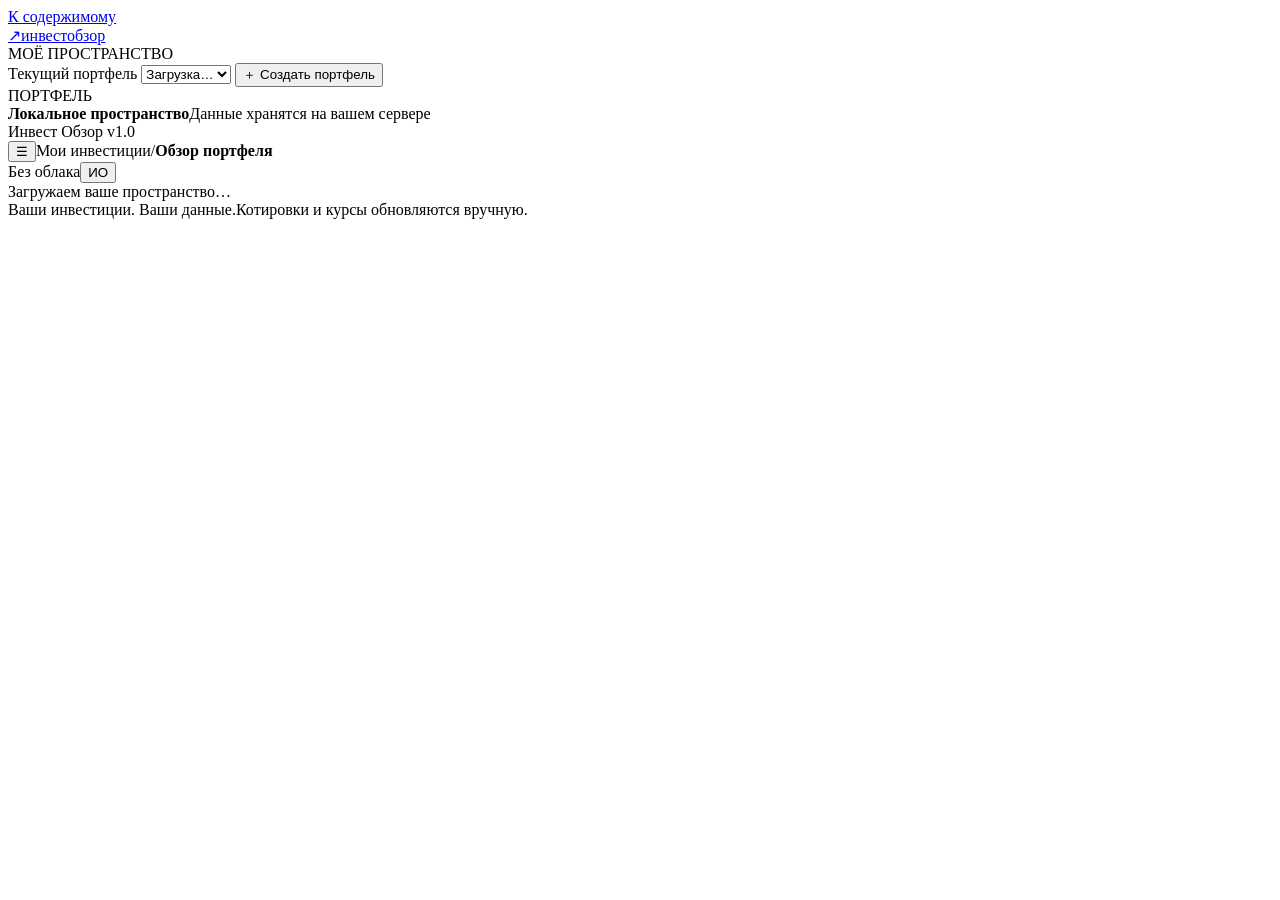
==== static/index.html @ 96fe0952 "Add local investment portfolio tracker" ====
<!doctype html>
<html lang="ru">
<head>
  <meta charset="utf-8">
  <meta name="viewport" content="width=device-width, initial-scale=1">
  <meta name="theme-color" content="#152b2a">
  <meta name="description" content="Локальный учёт инвестиционных портфелей, сделок и дивидендов. Все данные на вашем устройстве.">
  <title>Инвест Обзор — мой портфель</title>
  <link rel="icon" href="/favicon.svg" type="image/svg+xml">
  <link rel="stylesheet" href="/styles.css">
  <script src="/app.js" defer></script>
</head>
<body>
  <a class="skip" href="#main">К содержимому</a>
  <aside class="sidebar" id="sidebar">
    <a class="brand" href="#overview"><span class="brand-mark">↗</span><span>инвест<span class="brand-light">обзор</span></span></a>
    <div class="workspace-label">МОЁ ПРОСТРАНСТВО</div>
    <label class="sr-only" for="portfolio-select">Текущий портфель</label>
    <select id="portfolio-select" aria-label="Текущий портфель"><option>Загрузка…</option></select>
    <button class="new-portfolio" data-action="new-portfolio">＋ Создать портфель</button>
    <div class="nav-label">ПОРТФЕЛЬ</div>
    <nav id="navigation" aria-label="Основная навигация"></nav>
    <div class="sidebar-bottom"><div class="local-card"><span class="status-dot"></span><div><strong>Локальное пространство</strong><span>Данные хранятся на вашем сервере</span></div></div><div class="version">Инвест Обзор <span>v1.0</span></div></div>
  </aside>
  <div class="layout">
    <header class="topbar"><div class="breadcrumb"><button id="menu-toggle" class="icon-button mobile-menu" aria-label="Открыть меню" aria-expanded="false">☰</button><span>Мои инвестиции</span><span class="crumb-divider">/</span><strong id="crumb">Обзор портфеля</strong></div><div class="topbar-right"><span class="offline-label"><span class="status-dot"></span> Без облака</span><button class="avatar" data-action="settings" aria-label="Настройки">ИО</button></div></header>
    <main id="main" tabindex="-1"><div class="loading">Загружаем ваше пространство…</div></main>
    <footer>Ваши инвестиции. Ваши данные.<span>Котировки и курсы обновляются вручную.</span></footer>
  </div>
  <dialog id="modal" aria-labelledby="dialog-title"><div id="modal-content"></div></dialog>
  <div id="toast" role="status" aria-live="polite"></div>
  <noscript>Для работы приложения включите JavaScript.</noscript>
</body>
</html>
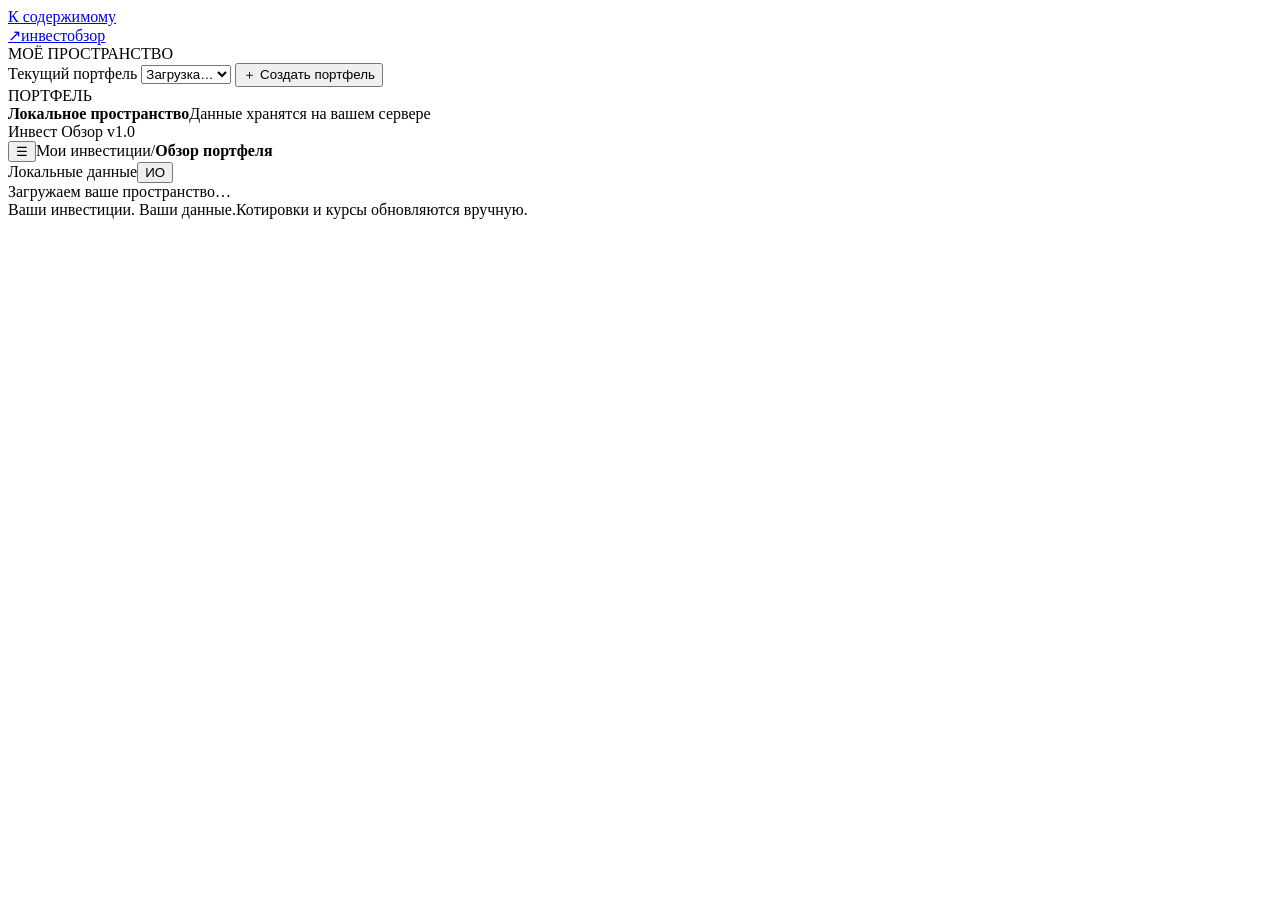
==== commit cf23fdc2: "Add read-only T-Invest integration with encrypted token storage" ====
--- a/static/index.html
+++ b/static/index.html
@@ -8,6 +8,7 @@
   <title>Инвест Обзор — мой портфель</title>
   <link rel="icon" href="/favicon.svg" type="image/svg+xml">
   <link rel="stylesheet" href="/styles.css">
+  <script src="/broker.js" defer></script>
   <script src="/app.js" defer></script>
 </head>
 <body>
@@ -23,7 +24,7 @@
     <div class="sidebar-bottom"><div class="local-card"><span class="status-dot"></span><div><strong>Локальное пространство</strong><span>Данные хранятся на вашем сервере</span></div></div><div class="version">Инвест Обзор <span>v1.0</span></div></div>
   </aside>
   <div class="layout">
-    <header class="topbar"><div class="breadcrumb"><button id="menu-toggle" class="icon-button mobile-menu" aria-label="Открыть меню" aria-expanded="false">☰</button><span>Мои инвестиции</span><span class="crumb-divider">/</span><strong id="crumb">Обзор портфеля</strong></div><div class="topbar-right"><span class="offline-label"><span class="status-dot"></span> Без облака</span><button class="avatar" data-action="settings" aria-label="Настройки">ИО</button></div></header>
+    <header class="topbar"><div class="breadcrumb"><button id="menu-toggle" class="icon-button mobile-menu" aria-label="Открыть меню" aria-expanded="false">☰</button><span>Мои инвестиции</span><span class="crumb-divider">/</span><strong id="crumb">Обзор портфеля</strong></div><div class="topbar-right"><span class="offline-label"><span class="status-dot"></span> Локальные данные</span><button class="avatar" data-action="settings" aria-label="Настройки">ИО</button></div></header>
     <main id="main" tabindex="-1"><div class="loading">Загружаем ваше пространство…</div></main>
     <footer>Ваши инвестиции. Ваши данные.<span>Котировки и курсы обновляются вручную.</span></footer>
   </div>
